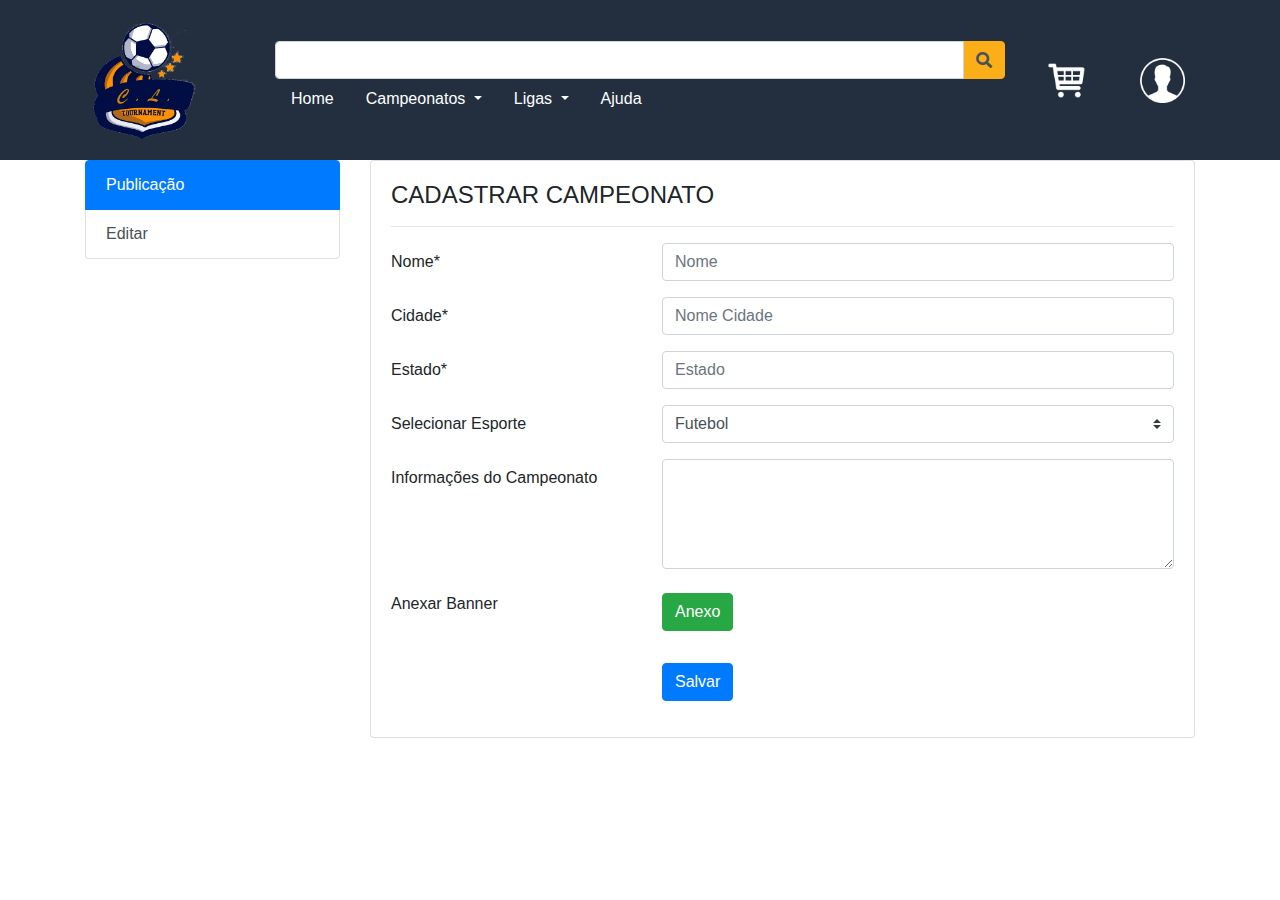
==== campeonatos.html @ f11d8605 "primeiro commit" ====
<html>

    <head>

        <script src="public\js\jquery-3.3.1.slim.min.js"></script>
        <script src="public\js\popper.min.js"></script>

        <!-- Bootstrap v4.3-->
        <link rel="stylesheet" href="public/bootstrap/css/bootstrap.min.css"/>
        <script src="public\bootstrap\js\bootstrap.min.js" ></script>
        
        <!-- Font Awesome-->
        <link rel="stylesheet" href="public\fontawesome\css\all.css" />

        <link rel="stylesheet" href="public\estilo.css"/>
        <script src="public\script.js"></script>

    </head>
    <body>

        <!-- HEADER-->
        <div id="wrapper-header">
            <div class="container">
                <div class="row align-items-center">

                    <!-- LOGO -->
                    <div class="col col-lg-2">
                        <a id="logo" href="#">
                            <img src="public/img/cl_logo.png" alt="Logomrca" />
                        </a>
                    </div>

                    <!-- NAV -->
                    <div class="col-lg-8">

                        <!-- SEARCH FORM-->
                        <div class="row">

                            <div class="col">
                                <form id="search-form">
                                    <div class="input-group">
                                            <input type="text" class="form-control">
                                            <div class="input-group-append">
                                              <span class="input-group-text" id="basic-addon2"><i class="fas fa-search"></i></span>
                                            </div>
                                          </div>

                                </form>

                            </div>
                        </div>

                        <!-- NAVIGATION-->
                        <div class="row">
                            <div class="col">
                                <ul class="nav">
                                    <li class="nav-item">
                                        <a class="nav-link active" href="index.html">Home</a>
                                    </li>
                                    <!--<li class="nav-item">
                                        <a class="nav-link" href="#">Campeonatos</a>
                                    </li>
                                    <li class="nav-item">
                                        <a class="nav-link" href="#">Ligas</a>
                                    </li>-->
                                    <li class="nav-item dropdown">
                                        <a class="nav-link dropdown-toggle" href="#" id="navbarDropdownMenuLink" role="button" data-toggle="dropdown" aria-haspopup="true" aria-expanded="false">
                                          Campeonatos
                                        </a>
                                        <div class="dropdown-menu" aria-labelledby="navbarDropdownMenuLink">
                                                <a class="dropdown-item" href="futebol.html">Futebol</a>
                                          <a class="dropdown-item" href="#">Campeonato 2</a>
                                          <a class="dropdown-item" href="#">Campeonato 3</a>
                                        </div>
                                      </li>
                                      <li class="nav-item dropdown">
                                        <a class="nav-link dropdown-toggle" href="#" id="navbarDropdownMenuLink" role="button" data-toggle="dropdown" aria-haspopup="true" aria-expanded="false">
                                          Ligas
                                        </a>
                                        <div class="dropdown-menu" aria-labelledby="navbarDropdownMenuLink">
                                          <a class="dropdown-item" href="#">Liga 1</a>
                                          <a class="dropdown-item" href="#">Liga 2</a>
                                          <a class="dropdown-item" href="#">Liga 3</a>
                                        </div>
                                      </li>
                                      <li class="nav-item">
                                        <a class="nav-link" href="#">Ajuda</a>
                                    </li>
                                    <!--<li class="nav-item">
                                        <a class="nav-link disabled" href="#" tabindex="-1" aria-disabled="true">Disabled</a>
                                    </li>-->
                                </ul>
                            </div>
                        </div>

                    </div>
                    
                    <!-- ACTIONS-->
                    <div id="header-actions" class="col col-lg-2">

                        <div class="row">

                            <div class="col">
                                <a id="cart" href="#">
                                    <img src="public\img\cart.png" alt="Carrinho de compras" />
                                </a>
                            </div>
                            
                            <div class="col">
                                <a id="user" href="cadastro.html">
                                    <img src="public\img\male-user.png" alt="Usuário"/>
                                </a>
                            </div>

                        </div>
                    </div>
                    
                </div>
            </div>
            
        </div>

<!------ Include the above in your HEAD tag ---------->

<div class="container">
	<div class="row">
		<div class="col-md-3 ">
		     <div class="list-group ">
              <a href="#" class="list-group-item list-group-item-action active">Publicação</a>
              <a href="#" class="list-group-item list-group-item-action">Editar</a>
              
              
            </div> 
		</div>
		<div class="col-md-9">
		    <div class="card">
		        <div class="card-body">
		            <div class="row">
		                <div class="col-md-12">
		                    <h4>CADASTRAR CAMPEONATO</h4>
		                    <hr>
		                </div>
		            </div>
		            <div class="row">
		                <div class="col-md-12">
		                    <form>
                              <div class="form-group row">
                                <label for="Nome" class="col-4 col-form-label">Nome*</label> 
                                <div class="col-8">
                                  <input id="Nome" name="Nome" placeholder="Nome" class="form-control here" required="required" type="text">
                                </div>
                              </div>
                              <div class="form-group row">
                                <label for="text" class="col-4 col-form-label">Cidade*</label> 
                                <div class="col-8">
                                  <input id="text" name="text" placeholder="Nome Cidade" class="form-control here" required="required" type="text">
                                </div>
                              </div>
                              <div class="form-group row">
                                <label for="Estado" class="col-4 col-form-label">Estado*</label> 
                                <div class="col-8">
                                  <input id="Estado" name="Estado" placeholder="Estado" class="form-control here" required="required" type="text">
                                </div>
                              </div>
                              <div class="form-group row">
                                <label for="select" class="col-4 col-form-label">Selecionar Esporte</label> 
                                <div class="col-8">
                                  <select id="select" name="select" class="custom-select">
                                    <option value="admin">Futebol</option>
                                    <option value="admin">Box</option>
                                    <option value="admin">Ciclismo</option>
                                    <option value="admin">Judo</option>
                                    <option value="admin">Karate</option>
                                    <option value="admin">Volei</option>
                                    <option value="admin">Atletismo</option>
                                    <option value="admin">MMA</option>
                                    <option value="admin">Jiu-Jitsu</option>
                                  </select>
                                </div>
                              </div>
                              <div class="form-group row">
                                <label for="publicinfo" class="col-4 col-form-label">Informações do Campeonato</label> 
                                <div class="col-8">
                                  <textarea id="publicinfo" name="publicinfo" cols="40" rows="4" class="form-control"></textarea>
                                </div>
                              </div>
                              <div class="form-group row">
                                <label for="newpass" class="col-4 col-form-label">Anexar Banner</label> 
                                <div class="form-group">
                                    <label class="col-md-2 control-label" for="Cadastrar"></label>
                                    <div class="col-md-8">
                                      <button id="Cadastrar" name="Cadastrar" class="btn btn-success" type="Submit">Anexo</button>                                      
                                    </div>
                                  </div>
                              </div> 
                              <div class="form-group row">
                                <div class="offset-4 col-8">
                                  <button name="submit" type="submit" class="btn btn-primary">Salvar</button>
                                </div>
                              </div>
                            </form>
		                </div>
		            </div>
		            
		        </div>
		    </div>
		</div>
	</div>
</div>
</body>        
</html>
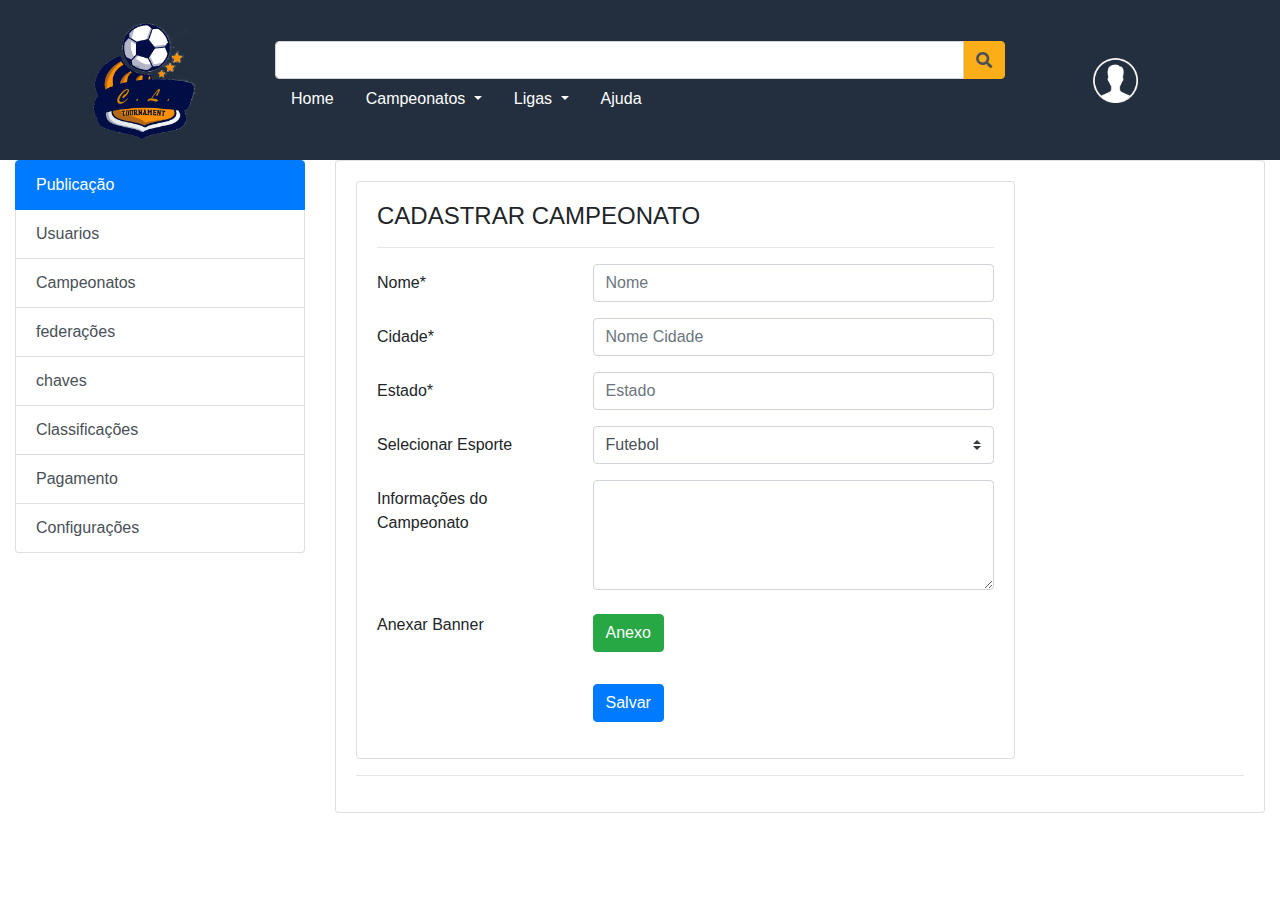
==== commit 6c07db21: "atualização" ====
--- a/campeonatos.html
+++ b/campeonatos.html
@@ -1,133 +1,131 @@
-<html>
-
-    <head>
-
-        <script src="public\js\jquery-3.3.1.slim.min.js"></script>
-        <script src="public\js\popper.min.js"></script>
-
-        <!-- Bootstrap v4.3-->
-        <link rel="stylesheet" href="public/bootstrap/css/bootstrap.min.css"/>
-        <script src="public\bootstrap\js\bootstrap.min.js" ></script>
+<head>
+
+    <script src="public\js\jquery-3.3.1.slim.min.js"></script>
+    <script src="public\js\popper.min.js"></script>
+
+    <!-- Bootstrap v4.3-->
+    <link rel="stylesheet" href="public/bootstrap/css/bootstrap.min.css"/>
+    <script src="public\bootstrap\js\bootstrap.min.js" ></script>
+    
+    <!-- Font Awesome-->
+    <link rel="stylesheet" href="public\fontawesome\css\all.css" />
+
+    <link rel="stylesheet" href="public\estilo.css"/>
+    <script src="public\script.js"></script>
+
+</head>
+<body>
+
+    <!-- HEADER-->
+    <div id="wrapper-header">
+        <div class="container">
+            <div class="row align-items-center">
+
+                <!-- LOGO -->
+                <div class="col col-lg-2">
+                    <a id="logo" href="#">
+                        <img src="public/img/cl_logo.png" alt="Logomrca" />
+                    </a>
+                </div>
+
+                <!-- NAV -->
+                <div class="col-lg-8">
+
+                    <!-- SEARCH FORM-->
+                    <div class="row">
+
+                        <div class="col">
+                            <form id="search-form">
+                                <div class="input-group">
+                                        <input type="text" class="form-control">
+                                        <div class="input-group-append">
+                                          <span class="input-group-text" id="basic-addon2"><i class="fas fa-search"></i></span>
+                                        </div>
+                                      </div>
+
+                            </form>
+
+                        </div>
+                    </div>
+
+                    <!-- NAVIGATION-->
+                    <div class="row">
+                        <div class="col">
+                            <ul class="nav">
+                                <li class="nav-item">
+                                    <a class="nav-link active" href="index.html">Home</a>
+                                </li>
+                                <!--<li class="nav-item">
+                                    <a class="nav-link" href="#">Campeonatos</a>
+                                </li>
+                                <li class="nav-item">
+                                    <a class="nav-link" href="#">Ligas</a>
+                                </li>-->
+                                <li class="nav-item dropdown">
+                                    <a class="nav-link dropdown-toggle" href="#" id="navbarDropdownMenuLink" role="button" data-toggle="dropdown" aria-haspopup="true" aria-expanded="false">
+                                      Campeonatos
+                                    </a>
+                                    <div class="dropdown-menu" aria-labelledby="navbarDropdownMenuLink">
+                                            <a class="dropdown-item" href="futebol.html">Futebol</a>
+                                      <a class="dropdown-item" href="#">Campeonato 2</a>
+                                      <a class="dropdown-item" href="#">Campeonato 3</a>
+                                    </div>
+                                  </li>
+                                  <li class="nav-item dropdown">
+                                    <a class="nav-link dropdown-toggle" href="#" id="navbarDropdownMenuLink" role="button" data-toggle="dropdown" aria-haspopup="true" aria-expanded="false">
+                                      Ligas
+                                    </a>
+                                    <div class="dropdown-menu" aria-labelledby="navbarDropdownMenuLink">
+                                      <a class="dropdown-item" href="#">Liga 1</a>
+                                      <a class="dropdown-item" href="#">Liga 2</a>
+                                      <a class="dropdown-item" href="#">Liga 3</a>
+                                    </div>
+                                  </li>
+                                  <li class="nav-item">
+                                    <a class="nav-link" href="#">Ajuda</a>
+                                </li>
+                                <!--<li class="nav-item">
+                                    <a class="nav-link disabled" href="#" tabindex="-1" aria-disabled="true">Disabled</a>
+                                </li>-->
+                            </ul>
+                        </div>
+                    </div>
+
+                </div>
+                
+                <!-- ACTIONS-->
+                <div id="header-actions" class="col col-lg-2">
+
+                    <div class="row">
+
+                        <div class="col">
+                            <a id="user" href="cadastro.html">
+                                <img src="public\img\male-user.png" alt="Usuário"/>
+                            </a>
+                        </div>
+
+                    </div>
+                </div>
+                
+            </div>
+        </div>
         
-        <!-- Font Awesome-->
-        <link rel="stylesheet" href="public\fontawesome\css\all.css" />
-
-        <link rel="stylesheet" href="public\estilo.css"/>
-        <script src="public\script.js"></script>
-
-    </head>
-    <body>
-
-        <!-- HEADER-->
-        <div id="wrapper-header">
-            <div class="container">
-                <div class="row align-items-center">
-
-                    <!-- LOGO -->
-                    <div class="col col-lg-2">
-                        <a id="logo" href="#">
-                            <img src="public/img/cl_logo.png" alt="Logomrca" />
-                        </a>
-                    </div>
-
-                    <!-- NAV -->
-                    <div class="col-lg-8">
-
-                        <!-- SEARCH FORM-->
-                        <div class="row">
-
-                            <div class="col">
-                                <form id="search-form">
-                                    <div class="input-group">
-                                            <input type="text" class="form-control">
-                                            <div class="input-group-append">
-                                              <span class="input-group-text" id="basic-addon2"><i class="fas fa-search"></i></span>
-                                            </div>
-                                          </div>
-
-                                </form>
-
-                            </div>
-                        </div>
-
-                        <!-- NAVIGATION-->
-                        <div class="row">
-                            <div class="col">
-                                <ul class="nav">
-                                    <li class="nav-item">
-                                        <a class="nav-link active" href="index.html">Home</a>
-                                    </li>
-                                    <!--<li class="nav-item">
-                                        <a class="nav-link" href="#">Campeonatos</a>
-                                    </li>
-                                    <li class="nav-item">
-                                        <a class="nav-link" href="#">Ligas</a>
-                                    </li>-->
-                                    <li class="nav-item dropdown">
-                                        <a class="nav-link dropdown-toggle" href="#" id="navbarDropdownMenuLink" role="button" data-toggle="dropdown" aria-haspopup="true" aria-expanded="false">
-                                          Campeonatos
-                                        </a>
-                                        <div class="dropdown-menu" aria-labelledby="navbarDropdownMenuLink">
-                                                <a class="dropdown-item" href="futebol.html">Futebol</a>
-                                          <a class="dropdown-item" href="#">Campeonato 2</a>
-                                          <a class="dropdown-item" href="#">Campeonato 3</a>
-                                        </div>
-                                      </li>
-                                      <li class="nav-item dropdown">
-                                        <a class="nav-link dropdown-toggle" href="#" id="navbarDropdownMenuLink" role="button" data-toggle="dropdown" aria-haspopup="true" aria-expanded="false">
-                                          Ligas
-                                        </a>
-                                        <div class="dropdown-menu" aria-labelledby="navbarDropdownMenuLink">
-                                          <a class="dropdown-item" href="#">Liga 1</a>
-                                          <a class="dropdown-item" href="#">Liga 2</a>
-                                          <a class="dropdown-item" href="#">Liga 3</a>
-                                        </div>
-                                      </li>
-                                      <li class="nav-item">
-                                        <a class="nav-link" href="#">Ajuda</a>
-                                    </li>
-                                    <!--<li class="nav-item">
-                                        <a class="nav-link disabled" href="#" tabindex="-1" aria-disabled="true">Disabled</a>
-                                    </li>-->
-                                </ul>
-                            </div>
-                        </div>
-
-                    </div>
-                    
-                    <!-- ACTIONS-->
-                    <div id="header-actions" class="col col-lg-2">
-
-                        <div class="row">
-
-                            <div class="col">
-                                <a id="cart" href="#">
-                                    <img src="public\img\cart.png" alt="Carrinho de compras" />
-                                </a>
-                            </div>
-                            
-                            <div class="col">
-                                <a id="user" href="cadastro.html">
-                                    <img src="public\img\male-user.png" alt="Usuário"/>
-                                </a>
-                            </div>
-
-                        </div>
-                    </div>
-                    
-                </div>
-            </div>
-            
-        </div>
+    </div>
 
 <!------ Include the above in your HEAD tag ---------->
 
-<div class="container">
+<div class="container-fluid">
 	<div class="row">
 		<div class="col-md-3 ">
 		     <div class="list-group ">
               <a href="#" class="list-group-item list-group-item-action active">Publicação</a>
-              <a href="#" class="list-group-item list-group-item-action">Editar</a>
+              <a href="#" class="list-group-item list-group-item-action">Usuarios</a>
+              <a href="#" class="list-group-item list-group-item-action">Campeonatos</a>
+              <a href="#" class="list-group-item list-group-item-action">federações</a>
+              <a href="#" class="list-group-item list-group-item-action">chaves</a>
+              <a href="#" class="list-group-item list-group-item-action">Classificações</a>
+              <a href="#" class="list-group-item list-group-item-action">Pagamento</a>
+              <a href="#" class="list-group-item list-group-item-action">Configurações</a>
               
               
             </div> 
@@ -136,76 +134,85 @@
 		    <div class="card">
 		        <div class="card-body">
 		            <div class="row">
-		                <div class="col-md-12">
-		                    <h4>CADASTRAR CAMPEONATO</h4>
-		                    <hr>
-		                </div>
+                        <div class="col-md-9">
+                            <div class="card">
+                                <div class="card-body">
+                                    <div class="row">
+                                        <div class="col-md-12">
+                                            <h4>CADASTRAR CAMPEONATO</h4>
+                                            <hr>
+                                        </div>
+                                    </div>
+                                    <div class="row">
+                                        <div class="col-md-12">
+                                            <form>
+                                              <div class="form-group row">
+                                                <label for="Nome" class="col-4 col-form-label">Nome*</label> 
+                                                <div class="col-8">
+                                                  <input id="Nome" name="Nome" placeholder="Nome" class="form-control here" required="required" type="text">
+                                                </div>
+                                              </div>
+                                              <div class="form-group row">
+                                                <label for="text" class="col-4 col-form-label">Cidade*</label> 
+                                                <div class="col-8">
+                                                  <input id="text" name="text" placeholder="Nome Cidade" class="form-control here" required="required" type="text">
+                                                </div>
+                                              </div>
+                                              <div class="form-group row">
+                                                <label for="Estado" class="col-4 col-form-label">Estado*</label> 
+                                                <div class="col-8">
+                                                  <input id="Estado" name="Estado" placeholder="Estado" class="form-control here" required="required" type="text">
+                                                </div>
+                                              </div>
+                                              <div class="form-group row">
+                                                <label for="select" class="col-4 col-form-label">Selecionar Esporte</label> 
+                                                <div class="col-8">
+                                                  <select id="select" name="select" class="custom-select">
+                                                    <option value="admin">Futebol</option>
+                                                    <option value="admin">Box</option>
+                                                    <option value="admin">Ciclismo</option>
+                                                    <option value="admin">Judo</option>
+                                                    <option value="admin">Karate</option>
+                                                    <option value="admin">Volei</option>
+                                                    <option value="admin">Atletismo</option>
+                                                    <option value="admin">MMA</option>
+                                                    <option value="admin">Jiu-Jitsu</option>
+                                                  </select>
+                                                </div>
+                                              </div>
+                                              <div class="form-group row">
+                                                <label for="publicinfo" class="col-4 col-form-label">Informações do Campeonato</label> 
+                                                <div class="col-8">
+                                                  <textarea id="publicinfo" name="publicinfo" cols="40" rows="4" class="form-control"></textarea>
+                                                </div>
+                                              </div>
+                                              <div class="form-group row">
+                                                <label for="newpass" class="col-4 col-form-label">Anexar Banner</label> 
+                                                <div class="form-group">
+                                                    <label class="col-md-2 control-label" for="Cadastrar"></label>
+                                                    <div class="col-md-8">
+                                                      <button id="Cadastrar" name="Cadastrar" class="btn btn-success" type="Submit">Anexo</button>                                      
+                                                    </div>
+                                                  </div>
+                                              </div> 
+                                              <div class="form-group row">
+                                                <div class="offset-4 col-8">
+                                                  <button name="submit" type="submit" class="btn btn-primary">Salvar</button>
+                                                </div>
+                                              </div>
+                                            </form>
+                                        </div>
+                                    </div>
+                                    
+                                </div>
+                            </div>
+                        </div>
+		                
 		            </div>
-		            <div class="row">
-		                <div class="col-md-12">
-		                    <form>
-                              <div class="form-group row">
-                                <label for="Nome" class="col-4 col-form-label">Nome*</label> 
-                                <div class="col-8">
-                                  <input id="Nome" name="Nome" placeholder="Nome" class="form-control here" required="required" type="text">
-                                </div>
-                              </div>
-                              <div class="form-group row">
-                                <label for="text" class="col-4 col-form-label">Cidade*</label> 
-                                <div class="col-8">
-                                  <input id="text" name="text" placeholder="Nome Cidade" class="form-control here" required="required" type="text">
-                                </div>
-                              </div>
-                              <div class="form-group row">
-                                <label for="Estado" class="col-4 col-form-label">Estado*</label> 
-                                <div class="col-8">
-                                  <input id="Estado" name="Estado" placeholder="Estado" class="form-control here" required="required" type="text">
-                                </div>
-                              </div>
-                              <div class="form-group row">
-                                <label for="select" class="col-4 col-form-label">Selecionar Esporte</label> 
-                                <div class="col-8">
-                                  <select id="select" name="select" class="custom-select">
-                                    <option value="admin">Futebol</option>
-                                    <option value="admin">Box</option>
-                                    <option value="admin">Ciclismo</option>
-                                    <option value="admin">Judo</option>
-                                    <option value="admin">Karate</option>
-                                    <option value="admin">Volei</option>
-                                    <option value="admin">Atletismo</option>
-                                    <option value="admin">MMA</option>
-                                    <option value="admin">Jiu-Jitsu</option>
-                                  </select>
-                                </div>
-                              </div>
-                              <div class="form-group row">
-                                <label for="publicinfo" class="col-4 col-form-label">Informações do Campeonato</label> 
-                                <div class="col-8">
-                                  <textarea id="publicinfo" name="publicinfo" cols="40" rows="4" class="form-control"></textarea>
-                                </div>
-                              </div>
-                              <div class="form-group row">
-                                <label for="newpass" class="col-4 col-form-label">Anexar Banner</label> 
-                                <div class="form-group">
-                                    <label class="col-md-2 control-label" for="Cadastrar"></label>
-                                    <div class="col-md-8">
-                                      <button id="Cadastrar" name="Cadastrar" class="btn btn-success" type="Submit">Anexo</button>                                      
-                                    </div>
-                                  </div>
-                              </div> 
-                              <div class="form-group row">
-                                <div class="offset-4 col-8">
-                                  <button name="submit" type="submit" class="btn btn-primary">Salvar</button>
-                                </div>
-                              </div>
-                            </form>
-		                </div>
-		            </div>
-		            
+		            <hr>
+
 		        </div>
 		    </div>
 		</div>
 	</div>
-</div>
-</body>        
-</html>+</div>